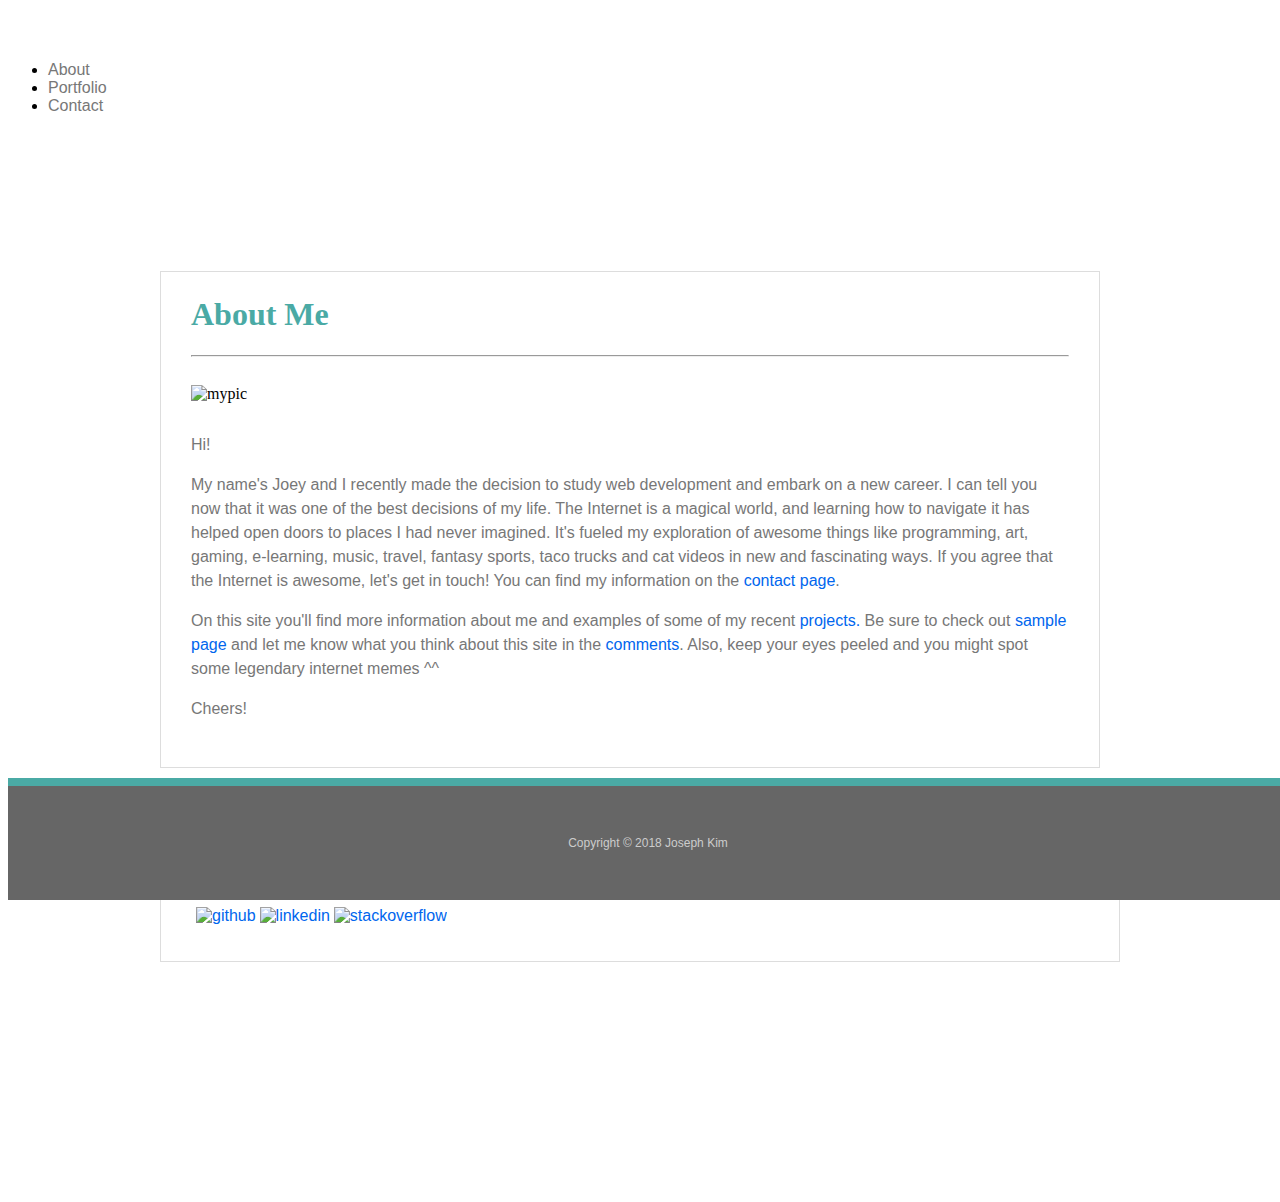
==== index.html @ 70d4659b "static header under 640px" ====
<!-- Positioning Activity Solution (HTML) -->

<!-- Note: In this activity, students will be creating these files from scratch. This file is provided for you to guide your class after they finish the assignment. Review this so you know exactly what you'll be showing your students -->

<!doctype html>
<html lang="en-us">

<head>
	<meta charset="UTF-8">
	<meta name="viewport" content="width=device-width, initial-scale=1.0">
	<title>About Me</title>
	<link rel="stylesheet" type="text/css" href="assets/css/style.css">
	<link rel="stylesheet" type="text/css" href="assets/css/reset.css">
</head>

<body>
  <div class="wrapper">
	<header id="headerbar">
		<div class="innercontainer">
				<a href="index.html" id="myname">Joey Kim</a>
				<nav>
					<ul>
						<li><a href="index.html">About</a></li>
						<li><a href="portfolio.html">Portfolio</a></li>
						<li><a href="contact.html">Contact</a></li>
					</ul>
				</nav>			
		</div>
	</header>
	<div class="container">
		<section class="mainsection">
			<h1>About Me</h1>
			<hr>
			<img width="300" alt="mypic" src="assets/images/profile.jpg"/>
			
			<p>Hi!</p>
		
			<p>My name's Joey and I recently made the decision to study web development and embark on a new career. I can tell you now that it was one of the best decisions of my life. The Internet is a magical world, and learning how to navigate it has helped open doors to places I had never imagined. It's fueled my exploration of awesome things like programming, art, gaming, e-learning, music, travel, fantasy sports, taco trucks and cat videos in new and fascinating ways. If you agree that the Internet is awesome, let's get in touch! You can find my information on the <a href="/contact">contact page</a>.</p>
	
			<p>On this site you'll find more information about me and examples of some of my recent <a href="/projects">projects.</a> Be sure to check out <a href="/samplepage">sample page</a> and let me know what you think about this site in the <a href="/comments">comments</a>. Also, keep your eyes peeled and you might spot some legendary internet memes ^^</p>
		
			<p>Cheers!</p>
		</section>
		<aside class="sidebar">
			<h2>Connect with Me</h2>
			<hr>
			<ul>
				<li><a href="https://github.com/sharebot-joe"><img width="60" alt="github" src="assets/images/githubicon.jpg"/></a></li>
				<li><a href="http://www.linkedin.com/in/joeykim/"><img width="60" alt="linkedin" src="assets/images/linkedinicon.png"/></a></li>
				<li><a href="https://stackoverflow.com/users/9222679/sharebot-joe"><img width="60" alt="stackoverflow"  src="assets/images/stackicon.png"/></a></li>
			</ul>
		</aside>
	</div>	
  </div>
  <footer><p>Copyright &#169; 2018 Joseph Kim</p></footer>
</body>

</html>
---- assets/css/style.css ----
* {
     box-sizing: border-box;
}
html, body {
     height: 100%;
}
body {
     background: url(../../assets/images/graybgtexture.jpeg) center center/cover;
     background-attachment: fixed;
}
a, p {
     color: #777777;
     font-family:'Arial', 'Helvetica Neue', Helvetica, sans-serif;
     text-decoration: none;
}
.wrapper {
     height: auto !important;
     height: 100%;
     min-height: 100%;
     margin: 0 auto;
}
.navbar {
     border-bottom: 2px solid #ccc;
}
#myname {
     width: 250px;
     padding: 0 30px;
     text-decoration: none;
     color: #fff;
     text-align: center;
     font-size: 2em;
     font-weight: bold;
     font-family: 'Georgia', Times, Times New Roman, serif;
}
.navbar-brand {
     height: 80px;
     padding: 0;
     line-height: 80px;
     background-color: #4aaaa5;
}
.navbar-default .navbar-brand:hover {
     background-color: #4aaaa5;
}
.container-fluid {
     width: 100%;
     max-width: 960px;
     margin: 0 auto;
     padding-left: 0;
     padding-right: 0;
}
 
.navbar-nav>li>a {
     line-height: 50px;
}
.container {
     position: relative;
     width: 100%;
     overflow: hidden;
     max-width: 960px;
     padding: 120px 0 240px;
     margin: 0 auto;
}
.panel-heading {
     padding-left: 0;
     padding-right: 0;
}
.panel-default>.panel-heading {
     background-color: #fff;
     border-color: #a9a9a9;
}
.panel-body {
     padding: 0;
     padding-top: 24px;
}
.mainsection {
     /*width: 100%;*/
     background: #fff;
     padding: 10px 30px 30px;
     margin: 20px 20px 20px 0;
     border: 1px solid #dddddd;
}
.mainsection h1 {
     margin: 0;
     font-size: 2em;
     font-weight: bold;
     font-family: 'Georgia', Times, Times New Roman, serif;
     color: #4aaaa5;
     line-height: 65px;
}
.mainsection img {
     margin: 20px 0;
}
.mainsection p {
     line-height: 1.5;
     color: #777777;
     font-family:'Arial', 'Helvetica Neue', Helvetica, sans-serif;
     text-decoration: none;
     margin-top: 10px;
}
.sidebar {
     background: #fff;
     margin-top: 20px;
     padding: 10px 25px;
     border: 1px solid #dddddd;
}
.sidebar ul {
     padding: 10px;
}
.sidebar li {
     display: inline-block;
}
.sidebar h2 {
     font-size: 24px;
     font-weight: bold;
     font-family: 'Georgia', Times, Times New Roman, serif;
     color: #4aaaa5;
     line-height: 40px;
}
.footercontainer {
     width: 100%;
     margin: 0 auto;
}
footer {
     position: fixed;
     bottom: 0;
     width: 100%;
     background: #666666;
     text-align: center;
     border-top: 8px solid #4aaaa5 !important;
}
footer p {
     font-size: 12px;
     color: #ccc;
     line-height: 90px;
     font-family:'Arial', 'Helvetica Neue', Helvetica, sans-serif;
}
.sociallinks {
     text-align: center;
}
/*****Forms CSS*****/
form {
     padding-top: 20px;
     color: #777777;
     font-family:'Arial', 'Helvetica Neue', Helvetica, sans-serif;
}
form input[type=text] {
     width: 100%;
     border: 1px solid rgb(144, 144, 144);
     border: 1px solid rgba(144, 144, 144, .3);
     padding: 10px;
     margin: 0;
     color: #a9a9a9;
}
form input[type=email] {
     margin: 0;
     border: 1px solid rgba(144, 144, 144, .3);
}
form input[type=submit] {
     padding:10px 30px;
     margin-top: 10px;
     background:#4aaaa5;
     border:0 none;
     cursor:pointer;
     color: #fff;
     font-size: 16px;
}
form #message {
     height: 300px;
     padding-bottom: 270px;
}
line-height: 300px;
}
.form-control {
     height: 44px;
     border-radius: 0;
     color: #a9a9a9;
}
.form-horizontal .form-group {
     margin-left:0;
     margin-right:0;
}
label {
     margin-bottom: 10px;
     font-weight: normal;
}


/*****Portfolio Image Grid CSS*****/
.img-responsive {
     position: relative;
}

.block {
     text-align: center;
}
.block p {
     float: left;
     position: absolute;
     bottom: 10px;
     /*width: 259px;*/
     width: 100%;
     margin: 0 auto;
     background: #4aaaa5;
     color: #fff;
     line-height: 65px;
     font-size: 1.3em;
     font-family: 'Georgia', Times, Times New Roman, serif;
}
.block a {
     display:inline-block;
     position: relative;
     width: 100%;
     margin: 0 auto;
     border:5px solid transparent;
}
.block a:hover {
     border-color: blue;
     text-decoration: none;
}
.block img {
     width: 100%;
     margin: 0 auto;
}
.col-md-6.block {
     margin-bottom: 30px;
}

/*****Link Text CSS*****/
a:link {
     color: #06e;
}
a:visited {
     color: #551a8b;
}
a:hover {
     text-decoration: underline;
}
nav a:link {
     color: #777777;
}

/*****Navbar CSS*****/

/*****@Media Queries*****/
@media screen and (min-width: 992px) {
     .container-fluid>.navbar-header {
          margin-left: 15px;
     }
}
@media screen and (min-width: 768px) and (max-width : 992px) {
     .col-md-8 .panel,
     .col-md-4 .panel {
          margin-left: 20px;
          margin-right: 20px;
     }
     .col-md-6.block {
          width: 49%;
          display: inline-block;
     }   
     .mainsection, .sidebar {
          width: auto;
     }     
}
@media screen and (max-width : 768px) {
     .col-md-8 .panel,
     .col-md-4 .panel {
          margin-left: 20px;
          margin-right: 20px;
     }
     .navlinks {
          width: 100%;
          text-align: center;
     }
     .navlinks li {
          float: left;
          width: 33%;
     }
     .navbar-nav {
          float: right;
          margin: 0;
     }
     .navbar-brand {
          width: 100%;
          text-align: center;
     }
          .mainsection {
          margin-top: 85px;
     }
}
@media (max-width: 640px) {
     #headerbar {
          display: static;
     }
}
@media (min-width: 768px) {
     .navbar-nav {
          float: right;
     }
}
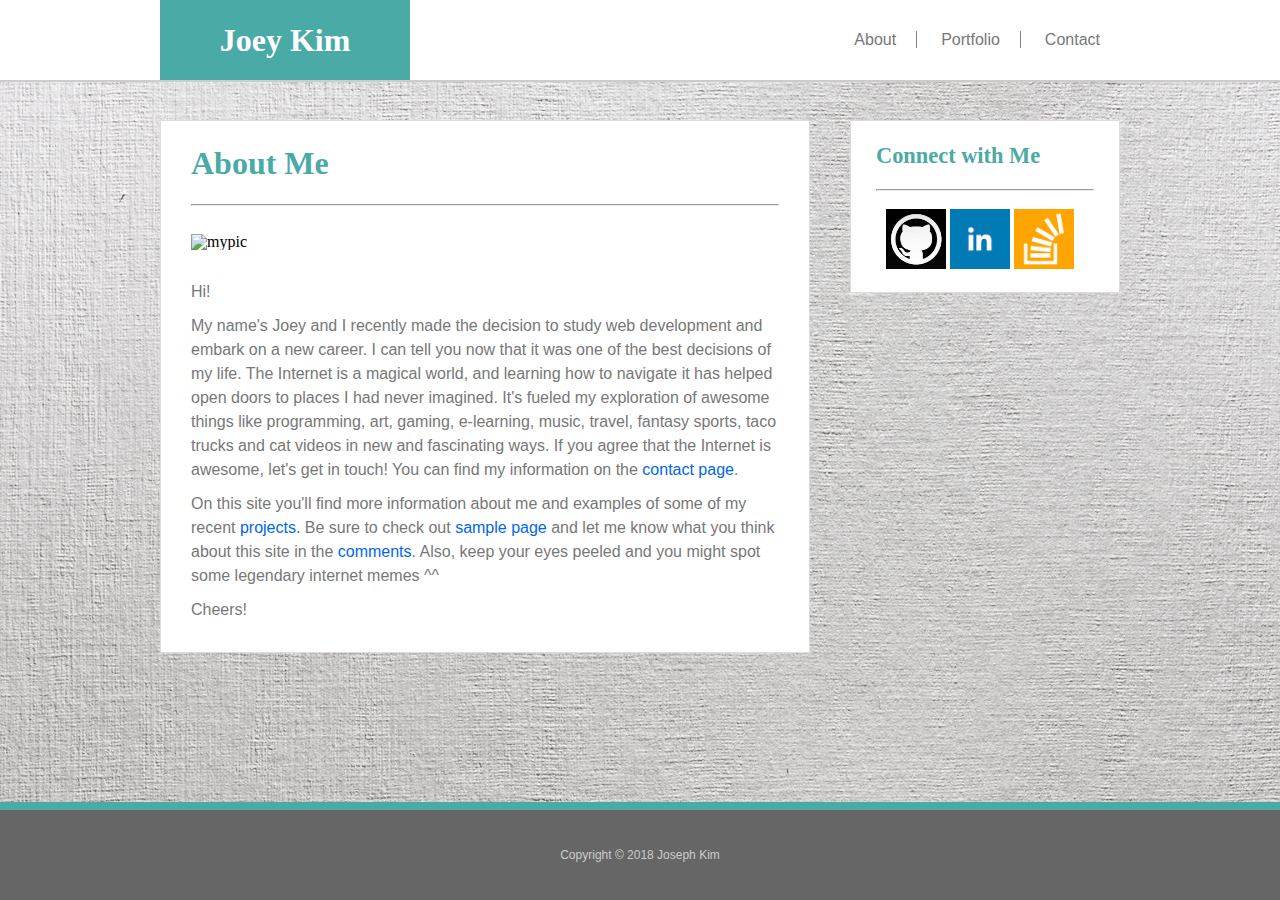
==== commit a605e040: "responsive portfolio" ====
--- a/index.html
+++ b/index.html
@@ -7,7 +7,7 @@
 
 <head>
 	<meta charset="UTF-8">
-	<meta name="viewport" content="width=device-width, initial-scale=1.0">
+	<meta name="viewport" content="width=device-width, initial-scale=1">
 	<title>About Me</title>
 	<link rel="stylesheet" type="text/css" href="assets/css/style.css">
 	<link rel="stylesheet" type="text/css" href="assets/css/reset.css">
@@ -16,15 +16,19 @@
 <body>
   <div class="wrapper">
 	<header id="headerbar">
-		<div class="innercontainer">
-				<a href="index.html" id="myname">Joey Kim</a>
-				<nav>
-					<ul>
-						<li><a href="index.html">About</a></li>
-						<li><a href="portfolio.html">Portfolio</a></li>
-						<li><a href="contact.html">Contact</a></li>
-					</ul>
-				</nav>			
+		<div class="container-fluid">
+	
+			<div class="navbarlogo" >
+				<a href= "index.html" id="myname">Joey Kim</a>
+			</div>
+			<nav>
+				<ul class="nav navlinks">
+					<li class="active "><a href="index.html">About</a></li>
+					<li><a href="portfolio.html">Portfolio</a></li>
+					<li><a href="contact.html">Contact</a></li>
+				</ul>
+			</nav>   
+	
 		</div>
 	</header>
 	<div class="container">
--- a/assets/css/style.css
+++ b/assets/css/style.css
@@ -1,30 +1,47 @@
 * {
      box-sizing: border-box;
 }
-html, body {
+ html, body {
      height: 100%;
 }
-body {
+ body {
      background: url(../../assets/images/graybgtexture.jpeg) center center/cover;
      background-attachment: fixed;
 }
-a, p {
+ a, p {
      color: #777777;
      font-family:'Arial', 'Helvetica Neue', Helvetica, sans-serif;
      text-decoration: none;
 }
-.wrapper {
+ .wrapper {
      height: auto !important;
      height: 100%;
      min-height: 100%;
      margin: 0 auto;
 }
-.navbar {
+ #headerbar {
+     position: fixed;
+     z-index: 99;
+     width: 100%;
+     margin: 0 0 30px;
+     overflow: auto;
+     color: #fff;
+     background: #fff;
      border-bottom: 2px solid #ccc;
 }
-#myname {
+.container-fluid {
+     width: 100%;
+     max-width: 960px;
+     margin: 0 auto;
+     padding-left: 0;
+     padding-right: 0;
+}
+ #myname {
+     float: left;
      width: 250px;
-     padding: 0 30px;
+     height: 80px;
+     background-color: #4aaaa5;
+     line-height: 80px;
      text-decoration: none;
      color: #fff;
      text-align: center;
@@ -32,27 +49,12 @@
      font-weight: bold;
      font-family: 'Georgia', Times, Times New Roman, serif;
 }
-.navbar-brand {
-     height: 80px;
-     padding: 0;
-     line-height: 80px;
-     background-color: #4aaaa5;
-}
-.navbar-default .navbar-brand:hover {
-     background-color: #4aaaa5;
-}
-.container-fluid {
+ .innercontainer {
      width: 100%;
      max-width: 960px;
      margin: 0 auto;
-     padding-left: 0;
-     padding-right: 0;
-}
- 
-.navbar-nav>li>a {
-     line-height: 50px;
-}
-.container {
+}
+ .container {
      position: relative;
      width: 100%;
      overflow: hidden;
@@ -60,67 +62,51 @@
      padding: 120px 0 240px;
      margin: 0 auto;
 }
-.panel-heading {
-     padding-left: 0;
-     padding-right: 0;
-}
-.panel-default>.panel-heading {
-     background-color: #fff;
-     border-color: #a9a9a9;
-}
-.panel-body {
-     padding: 0;
-     padding-top: 24px;
-}
-.mainsection {
-     /*width: 100%;*/
+ .mainsection {
+     float: left;
+     width: 650px;
      background: #fff;
      padding: 10px 30px 30px;
-     margin: 20px 20px 20px 0;
      border: 1px solid #dddddd;
 }
-.mainsection h1 {
-     margin: 0;
+ .mainsection h1 {
      font-size: 2em;
      font-weight: bold;
      font-family: 'Georgia', Times, Times New Roman, serif;
      color: #4aaaa5;
      line-height: 65px;
 }
-.mainsection img {
+ .mainsection img {
      margin: 20px 0;
 }
-.mainsection p {
+ .mainsection p {
      line-height: 1.5;
      color: #777777;
      font-family:'Arial', 'Helvetica Neue', Helvetica, sans-serif;
      text-decoration: none;
      margin-top: 10px;
 }
-.sidebar {
+ .sidebar {
+     float: right;
+     width: 270px;
      background: #fff;
-     margin-top: 20px;
      padding: 10px 25px;
      border: 1px solid #dddddd;
 }
-.sidebar ul {
+ .sidebar ul {
      padding: 10px;
 }
-.sidebar li {
+ .sidebar li {
      display: inline-block;
 }
-.sidebar h2 {
-     font-size: 24px;
+ .sidebar h2 {
+     font-size: 1.4em;
      font-weight: bold;
      font-family: 'Georgia', Times, Times New Roman, serif;
      color: #4aaaa5;
-     line-height: 40px;
-}
-.footercontainer {
-     width: 100%;
-     margin: 0 auto;
-}
-footer {
+     line-height: 50px;
+}
+ footer {
      position: fixed;
      bottom: 0;
      width: 100%;
@@ -128,34 +114,47 @@
      text-align: center;
      border-top: 8px solid #4aaaa5 !important;
 }
-footer p {
+ footer p {
      font-size: 12px;
      color: #ccc;
      line-height: 90px;
      font-family:'Arial', 'Helvetica Neue', Helvetica, sans-serif;
 }
-.sociallinks {
-     text-align: center;
-}
-/*****Forms CSS*****/
-form {
+ nav {
+     float: right;
+     display: inline;
+     bottom: 80px;
+     background: #fff;
+}
+ nav li{
+     padding: 0 20px;
+     border-right: 1px solid gray;
+     line-height: 80px;
+     display: inline;
+}
+ nav li:last-child {
+     border-right: none;
+}
+ form {
      padding-top: 20px;
      color: #777777;
      font-family:'Arial', 'Helvetica Neue', Helvetica, sans-serif;
 }
-form input[type=text] {
+ form input[type=text] {
      width: 100%;
      border: 1px solid rgb(144, 144, 144);
      border: 1px solid rgba(144, 144, 144, .3);
      padding: 10px;
-     margin: 0;
+     margin: 10px 0;
      color: #a9a9a9;
 }
-form input[type=email] {
-     margin: 0;
-     border: 1px solid rgba(144, 144, 144, .3);
-}
-form input[type=submit] {
+ textarea {
+     width: 100%;
+     padding: 10px;
+     height: 250px;
+     margin: 10px 0;
+}
+ input[type=submit] {
      padding:10px 30px;
      margin-top: 10px;
      background:#4aaaa5;
@@ -164,137 +163,146 @@
      color: #fff;
      font-size: 16px;
 }
-form #message {
-     height: 300px;
-     padding-bottom: 270px;
-}
-line-height: 300px;
-}
-.form-control {
-     height: 44px;
-     border-radius: 0;
-     color: #a9a9a9;
-}
-.form-horizontal .form-group {
-     margin-left:0;
-     margin-right:0;
-}
-label {
-     margin-bottom: 10px;
-     font-weight: normal;
+ table {
+     margin: 0 auto;
+}
+ .block {
+     position: relative;
+     margin: 0 15px;
+     padding-bottom: 10px;
+     box-sizing: content-box;
 }
 
-
-/*****Portfolio Image Grid CSS*****/
-.img-responsive {
-     position: relative;
-}
-
-.block {
-     text-align: center;
-}
-.block p {
-     float: left;
+ .block p {
      position: absolute;
-     bottom: 10px;
-     /*width: 259px;*/
-     width: 100%;
-     margin: 0 auto;
+     width: 270px;
+     margin: 0;
+     bottom: 45px;
      background: #4aaaa5;
      color: #fff;
      line-height: 65px;
      font-size: 1.3em;
+     text-align: center;
      font-family: 'Georgia', Times, Times New Roman, serif;
 }
-.block a {
-     display:inline-block;
-     position: relative;
-     width: 100%;
-     margin: 0 auto;
+ .block img {
      border:5px solid transparent;
 }
-.block a:hover {
+ .block img:hover {
      border-color: blue;
-     text-decoration: none;
-}
-.block img {
-     width: 100%;
-     margin: 0 auto;
-}
-.col-md-6.block {
-     margin-bottom: 30px;
-}
+}
+ td:first-child .block {
+     margin-left: 0px;
+}
+ td:nth-child(2) .block {
+     margin-right: 0px;
+}
+ a:link {
+     color: #06e;
+}
+ a:visited {
+     color: #551a8b;
+}
+ a:hover {
+     text-decoration: underline;
+}
+ nav a:link {
+     color: #777777;
+}
+/*****@Media Queries*****/
+@media screen and (min-width: 980px) {
+ 	.block p {
+     	width: 260px;
+     	left: 5px;
+     	margin: 0 auto;
+     }
+}
+@media screen and (min-width: 768px) and (max-width : 980px) {   
+     .mainsection {
+     	float: none;
+     	display: block;
+     	margin: 0 auto;
+     } 
+     .sidebar {
+     	float: none;
+     	margin: 0 auto;
+     	margin-top: 30px;
+     	width: 650px;
+     }
+     .block p {
+     	width: 260px;
+     	left: 5px;
+     	margin: 0 auto;
+     }
+}
+@media screen and (max-width : 768px) {
+     #headerbar {
+     	position: static;
+     }
+     #myname {
+     	width: 100%;
+     }
 
-/*****Link Text CSS*****/
-a:link {
-     color: #06e;
-}
-a:visited {
-     color: #551a8b;
-}
-a:hover {
-     text-decoration: underline;
-}
-nav a:link {
-     color: #777777;
-}
-
-/*****Navbar CSS*****/
-
-/*****@Media Queries*****/
-@media screen and (min-width: 992px) {
-     .container-fluid>.navbar-header {
-          margin-left: 15px;
-     }
-}
-@media screen and (min-width: 768px) and (max-width : 992px) {
-     .col-md-8 .panel,
-     .col-md-4 .panel {
-          margin-left: 20px;
-          margin-right: 20px;
-     }
-     .col-md-6.block {
-          width: 49%;
-          display: inline-block;
-     }   
-     .mainsection, .sidebar {
+     nav {
+     	width: 100%;
+     }
+     nav li {
+     	line-height: 18px;
+     }
+     .container {
+     	padding-top: 0;
+     }
+     .mainsection {
+          float: none;
           width: auto;
-     }     
-}
-@media screen and (max-width : 768px) {
-     .col-md-8 .panel,
-     .col-md-4 .panel {
-          margin-left: 20px;
-          margin-right: 20px;
+          margin-top: 85px;
+          margin: 30px 30px 20px;
+     }
+     .sidebar {
+     	  float: none;
+          width: auto;
+          margin: 30px 30px 20px;
      }
      .navlinks {
+     	float: right;
+          margin: 0;
+          width: 100%;
+          height: 80px;
+          text-align: center;
+     }
+     .navlinks li {
+     	position: relative;
+          float: left;
+          top: 25px;
+          width: 33%;
+     }
+     .navlinks a {
+          vertical-align: middle;
+     }
+     .navbarlogo {
           width: 100%;
           text-align: center;
      }
-     .navlinks li {
-          float: left;
-          width: 33%;
-     }
-     .navbar-nav {
-          float: right;
-          margin: 0;
-     }
-     .navbar-brand {
-          width: 100%;
-          text-align: center;
-     }
-          .mainsection {
-          margin-top: 85px;
-     }
-}
-@media (max-width: 640px) {
-     #headerbar {
-          display: static;
-     }
-}
-@media (min-width: 768px) {
-     .navbar-nav {
-          float: right;
-     }
-}
-
+     .block p {
+     	width: 260px;
+     	left: 5px;
+     	margin: 0 auto;
+     }
+}
+@media screen and (max-width : 710px) {
+	td {
+     	float: left;
+     	width: 100%;
+     }
+     .block {
+     	margin: 0;
+     }
+     .block img {
+     	width: 100%;
+     }
+     .block p {
+     	width: 98%;
+     	left: 5px;
+     	margin: 0 auto;
+     }
+}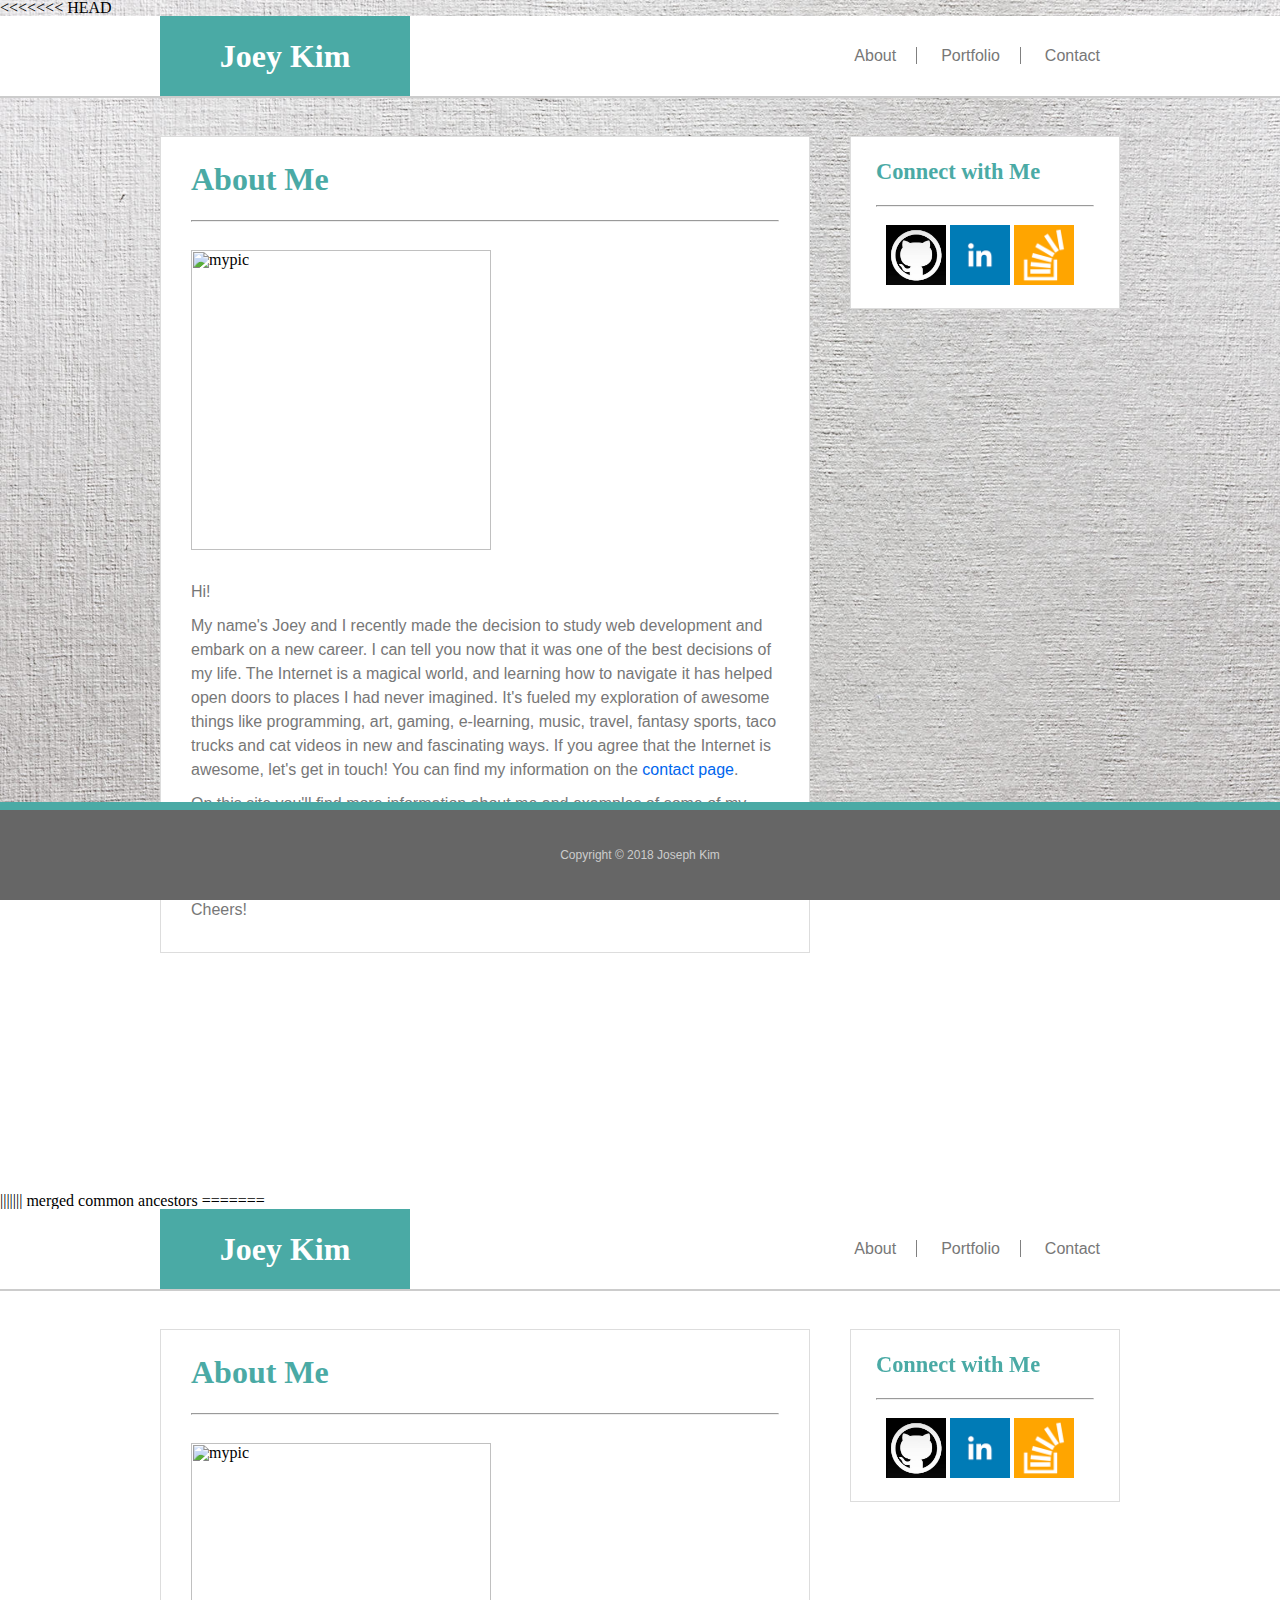
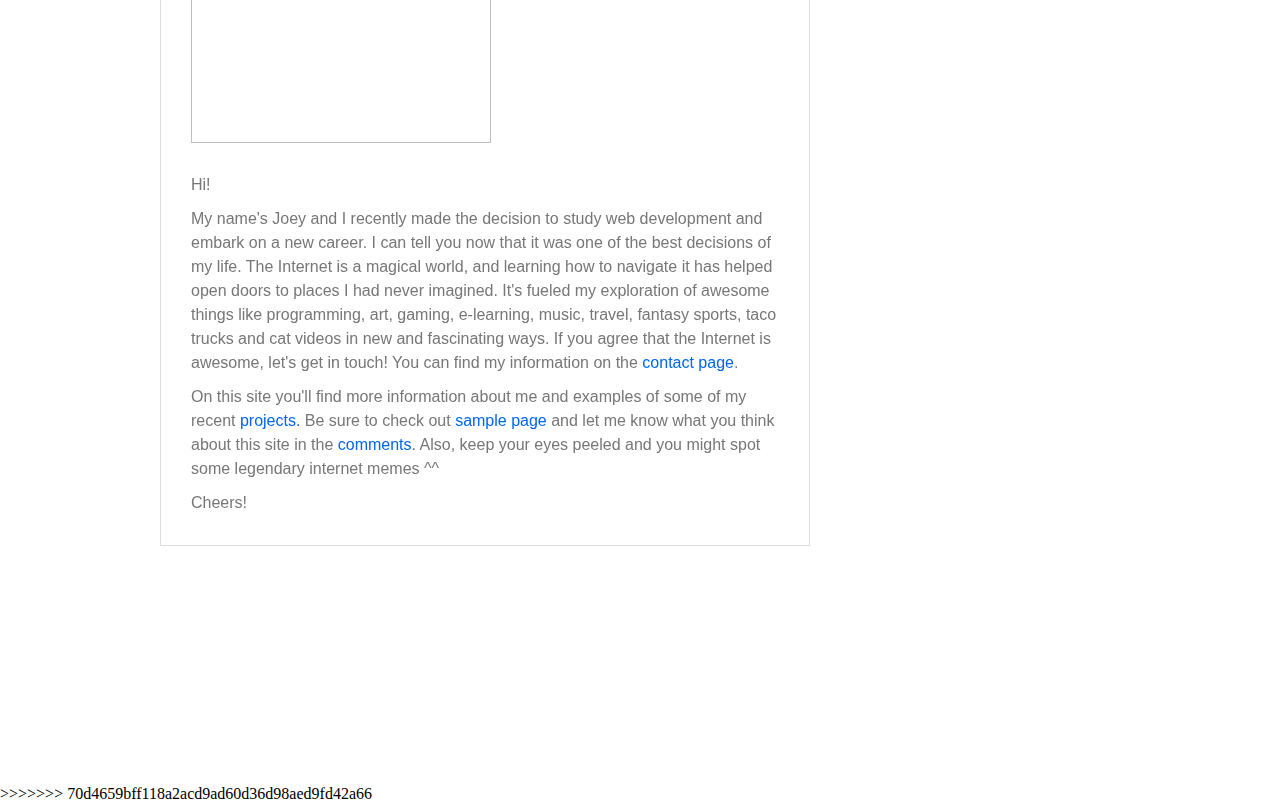
==== commit 3125f873: "responsive portfolio - merged" ====
--- a/index.html
+++ b/index.html
@@ -1,3 +1,4 @@
+<<<<<<< HEAD
 <!-- Positioning Activity Solution (HTML) -->
 
 <!-- Note: In this activity, students will be creating these files from scratch. This file is provided for you to guide your class after they finish the assignment. Review this so you know exactly what you'll be showing your students -->
@@ -59,4 +60,65 @@
   <footer><p>Copyright &#169; 2018 Joseph Kim</p></footer>
 </body>
 
-</html>+</html>
+||||||| merged common ancestors
+=======
+<!-- Positioning Activity Solution (HTML) -->
+
+<!-- Note: In this activity, students will be creating these files from scratch. This file is provided for you to guide your class after they finish the assignment. Review this so you know exactly what you'll be showing your students -->
+
+<!doctype html>
+<html lang="en-us">
+
+<head>
+	<meta charset="UTF-8">
+	<meta name="viewport" content="width=device-width, initial-scale=1.0">
+	<title>About Me</title>
+	<link rel="stylesheet" type="text/css" href="assets/css/style.css">
+	<link rel="stylesheet" type="text/css" href="assets/css/reset.css">
+</head>
+
+<body>
+  <div class="wrapper">
+	<header id="headerbar">
+		<div class="innercontainer">
+				<a href="index.html" id="myname">Joey Kim</a>
+				<nav>
+					<ul>
+						<li><a href="index.html">About</a></li>
+						<li><a href="portfolio.html">Portfolio</a></li>
+						<li><a href="contact.html">Contact</a></li>
+					</ul>
+				</nav>			
+		</div>
+	</header>
+	<div class="container">
+		<section class="mainsection">
+			<h1>About Me</h1>
+			<hr>
+			<img width="300" alt="mypic" src="assets/images/profile.jpg"/>
+			
+			<p>Hi!</p>
+		
+			<p>My name's Joey and I recently made the decision to study web development and embark on a new career. I can tell you now that it was one of the best decisions of my life. The Internet is a magical world, and learning how to navigate it has helped open doors to places I had never imagined. It's fueled my exploration of awesome things like programming, art, gaming, e-learning, music, travel, fantasy sports, taco trucks and cat videos in new and fascinating ways. If you agree that the Internet is awesome, let's get in touch! You can find my information on the <a href="/contact">contact page</a>.</p>
+	
+			<p>On this site you'll find more information about me and examples of some of my recent <a href="/projects">projects.</a> Be sure to check out <a href="/samplepage">sample page</a> and let me know what you think about this site in the <a href="/comments">comments</a>. Also, keep your eyes peeled and you might spot some legendary internet memes ^^</p>
+		
+			<p>Cheers!</p>
+		</section>
+		<aside class="sidebar">
+			<h2>Connect with Me</h2>
+			<hr>
+			<ul>
+				<li><a href="https://github.com/sharebot-joe"><img width="60" alt="github" src="assets/images/githubicon.jpg"/></a></li>
+				<li><a href="http://www.linkedin.com/in/joeykim/"><img width="60" alt="linkedin" src="assets/images/linkedinicon.png"/></a></li>
+				<li><a href="https://stackoverflow.com/users/9222679/sharebot-joe"><img width="60" alt="stackoverflow"  src="assets/images/stackicon.png"/></a></li>
+			</ul>
+		</aside>
+	</div>	
+  </div>
+  <footer><p>Copyright &#169; 2018 Joseph Kim</p></footer>
+</body>
+
+</html>
+>>>>>>> 70d4659bff118a2acd9ad60d36d98aed9fd42a66
--- a/assets/css/style.css
+++ b/assets/css/style.css
@@ -1,3 +1,4 @@
+
 * {
      box-sizing: border-box;
 }
@@ -305,4 +306,4 @@
      	left: 5px;
      	margin: 0 auto;
      }
-}+}
--- a/assets/css/style.css
+++ b/assets/css/style.css
@@ -1,3 +1,4 @@
+
 * {
      box-sizing: border-box;
 }
@@ -305,4 +306,4 @@
      	left: 5px;
      	margin: 0 auto;
      }
-}+}
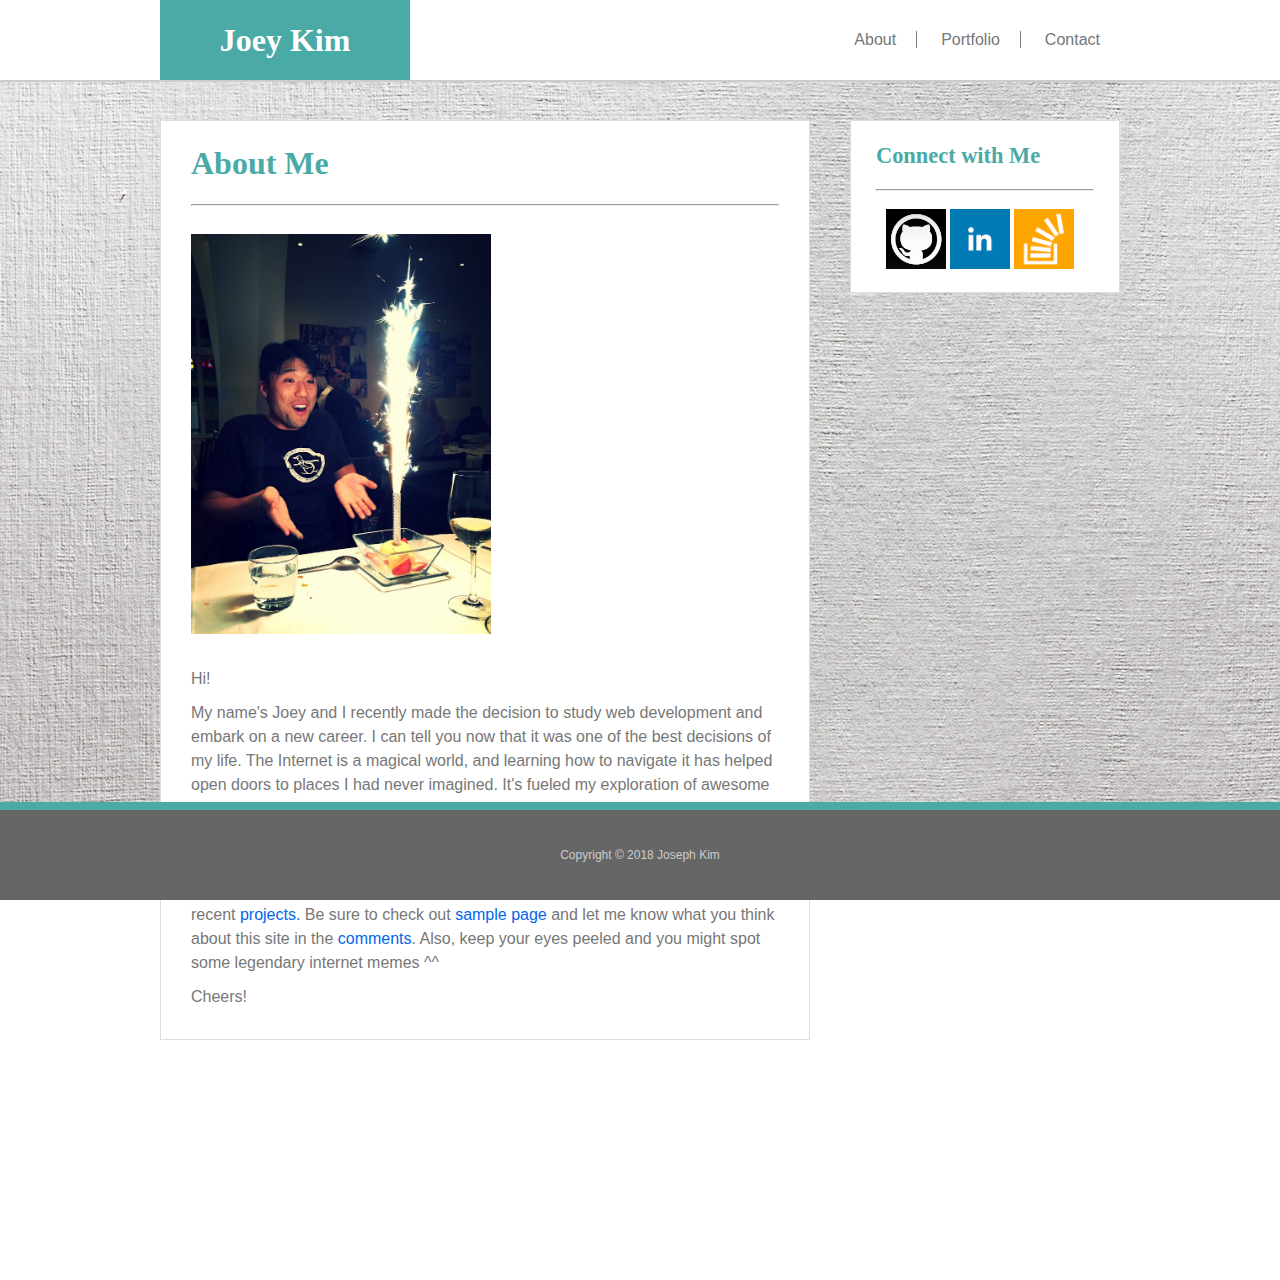
==== commit 55d1c3a8: "fixed image reference" ====
--- a/index.html
+++ b/index.html
@@ -1,4 +1,4 @@
-<<<<<<< HEAD
+
 <!-- Positioning Activity Solution (HTML) -->
 
 <!-- Note: In this activity, students will be creating these files from scratch. This file is provided for you to guide your class after they finish the assignment. Review this so you know exactly what you'll be showing your students -->
@@ -36,7 +36,7 @@
 		<section class="mainsection">
 			<h1>About Me</h1>
 			<hr>
-			<img width="300" alt="mypic" src="assets/images/profile.jpg"/>
+			<img width="300" alt="mypic" src="assets/images/profile.JPG"/>
 			
 			<p>Hi!</p>
 		
@@ -60,65 +60,4 @@
   <footer><p>Copyright &#169; 2018 Joseph Kim</p></footer>
 </body>
 
-</html>
-||||||| merged common ancestors
-=======
-<!-- Positioning Activity Solution (HTML) -->
-
-<!-- Note: In this activity, students will be creating these files from scratch. This file is provided for you to guide your class after they finish the assignment. Review this so you know exactly what you'll be showing your students -->
-
-<!doctype html>
-<html lang="en-us">
-
-<head>
-	<meta charset="UTF-8">
-	<meta name="viewport" content="width=device-width, initial-scale=1.0">
-	<title>About Me</title>
-	<link rel="stylesheet" type="text/css" href="assets/css/style.css">
-	<link rel="stylesheet" type="text/css" href="assets/css/reset.css">
-</head>
-
-<body>
-  <div class="wrapper">
-	<header id="headerbar">
-		<div class="innercontainer">
-				<a href="index.html" id="myname">Joey Kim</a>
-				<nav>
-					<ul>
-						<li><a href="index.html">About</a></li>
-						<li><a href="portfolio.html">Portfolio</a></li>
-						<li><a href="contact.html">Contact</a></li>
-					</ul>
-				</nav>			
-		</div>
-	</header>
-	<div class="container">
-		<section class="mainsection">
-			<h1>About Me</h1>
-			<hr>
-			<img width="300" alt="mypic" src="assets/images/profile.jpg"/>
-			
-			<p>Hi!</p>
-		
-			<p>My name's Joey and I recently made the decision to study web development and embark on a new career. I can tell you now that it was one of the best decisions of my life. The Internet is a magical world, and learning how to navigate it has helped open doors to places I had never imagined. It's fueled my exploration of awesome things like programming, art, gaming, e-learning, music, travel, fantasy sports, taco trucks and cat videos in new and fascinating ways. If you agree that the Internet is awesome, let's get in touch! You can find my information on the <a href="/contact">contact page</a>.</p>
-	
-			<p>On this site you'll find more information about me and examples of some of my recent <a href="/projects">projects.</a> Be sure to check out <a href="/samplepage">sample page</a> and let me know what you think about this site in the <a href="/comments">comments</a>. Also, keep your eyes peeled and you might spot some legendary internet memes ^^</p>
-		
-			<p>Cheers!</p>
-		</section>
-		<aside class="sidebar">
-			<h2>Connect with Me</h2>
-			<hr>
-			<ul>
-				<li><a href="https://github.com/sharebot-joe"><img width="60" alt="github" src="assets/images/githubicon.jpg"/></a></li>
-				<li><a href="http://www.linkedin.com/in/joeykim/"><img width="60" alt="linkedin" src="assets/images/linkedinicon.png"/></a></li>
-				<li><a href="https://stackoverflow.com/users/9222679/sharebot-joe"><img width="60" alt="stackoverflow"  src="assets/images/stackicon.png"/></a></li>
-			</ul>
-		</aside>
-	</div>	
-  </div>
-  <footer><p>Copyright &#169; 2018 Joseph Kim</p></footer>
-</body>
-
-</html>
->>>>>>> 70d4659bff118a2acd9ad60d36d98aed9fd42a66
+</html>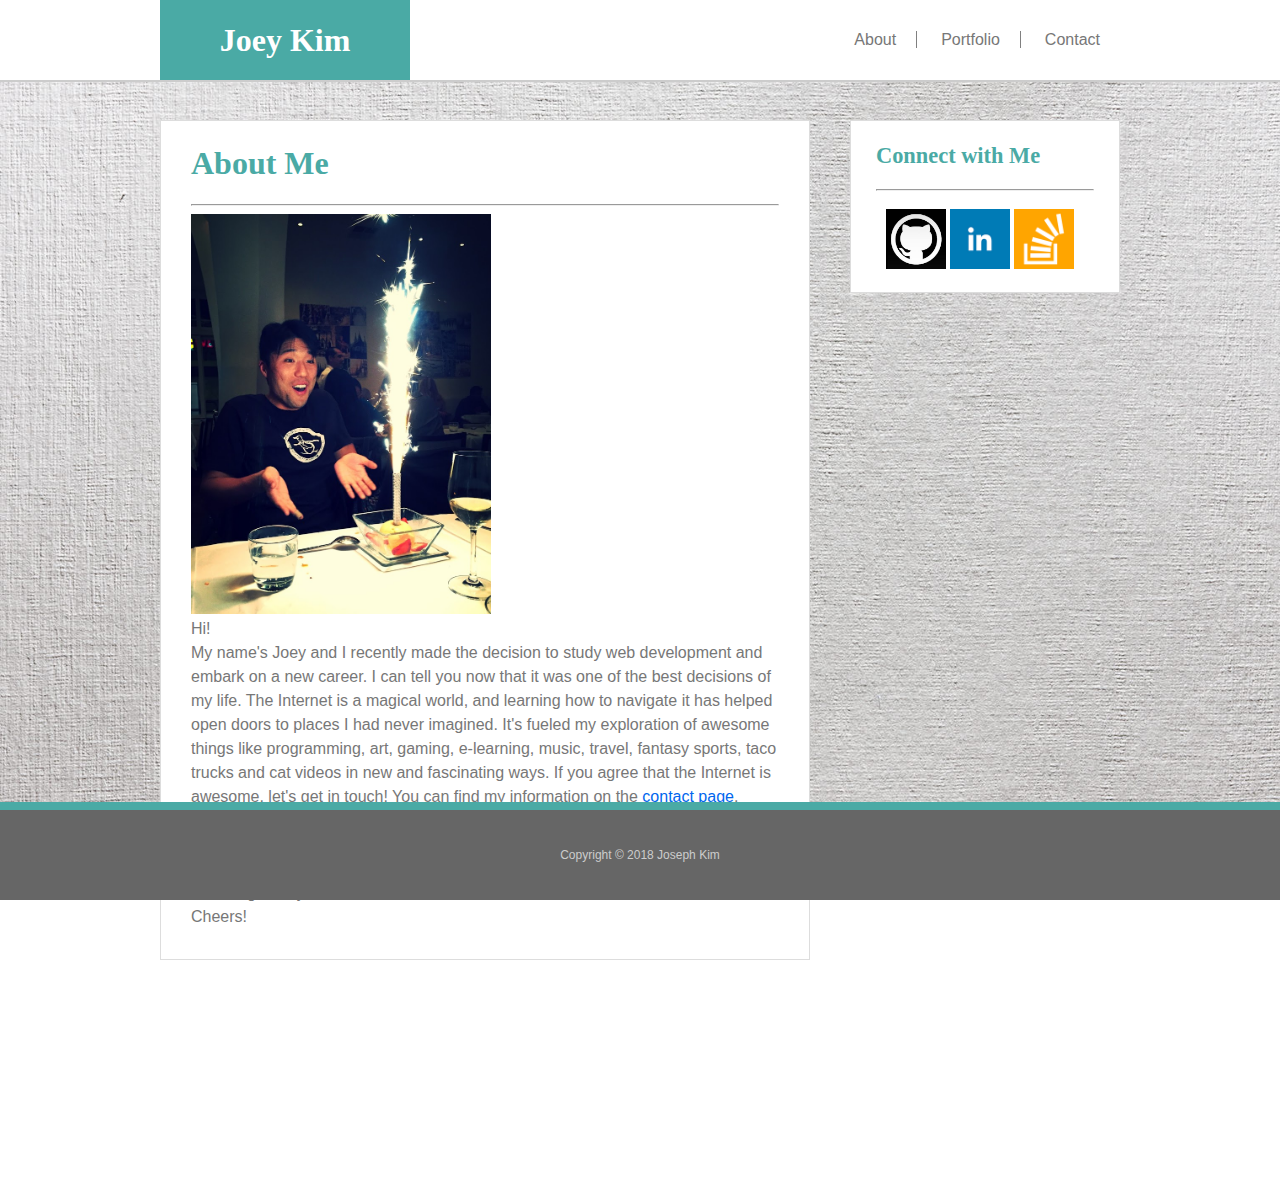
==== commit d4403e13: "static header for small screen size" ====
--- a/index.html
+++ b/index.html
@@ -10,8 +10,8 @@
 	<meta charset="UTF-8">
 	<meta name="viewport" content="width=device-width, initial-scale=1">
 	<title>About Me</title>
+	<link rel="stylesheet" type="text/css" href="assets/css/reset.css">
 	<link rel="stylesheet" type="text/css" href="assets/css/style.css">
-	<link rel="stylesheet" type="text/css" href="assets/css/reset.css">
 </head>
 
 <body>
--- a/assets/css/style.css
+++ b/assets/css/style.css
@@ -13,6 +13,11 @@
      color: #777777;
      font-family:'Arial', 'Helvetica Neue', Helvetica, sans-serif;
      text-decoration: none;
+}
+p {
+     display: block;
+     -webkit-margin-before: 0px;
+    -webkit-margin-after: 0px;
 }
  .wrapper {
      height: auto !important;
@@ -77,15 +82,11 @@
      color: #4aaaa5;
      line-height: 65px;
 }
- .mainsection img {
-     margin: 20px 0;
-}
  .mainsection p {
      line-height: 1.5;
      color: #777777;
      font-family:'Arial', 'Helvetica Neue', Helvetica, sans-serif;
      text-decoration: none;
-     margin-top: 10px;
 }
  .sidebar {
      float: right;
@@ -167,18 +168,20 @@
  table {
      margin: 0 auto;
 }
- .block {
+.block {
+     width: 100%;
      position: relative;
      margin: 0 15px;
-     padding-bottom: 10px;
-     box-sizing: content-box;
+     border:2px solid transparent;
+}
+.block:hover {
+     border-color: blue;
 }
 
  .block p {
      position: absolute;
-     width: 270px;
-     margin: 0;
-     bottom: 45px;
+     width:100%;
+     bottom: 10px;
      background: #4aaaa5;
      color: #fff;
      line-height: 65px;
@@ -186,12 +189,10 @@
      text-align: center;
      font-family: 'Georgia', Times, Times New Roman, serif;
 }
- .block img {
-     border:5px solid transparent;
-}
- .block img:hover {
-     border-color: blue;
-}
+.block img {
+     max-width: 100%;
+}
+
  td:first-child .block {
      margin-left: 0px;
 }
@@ -211,13 +212,7 @@
      color: #777777;
 }
 /*****@Media Queries*****/
-@media screen and (min-width: 980px) {
- 	.block p {
-     	width: 260px;
-     	left: 5px;
-     	margin: 0 auto;
-     }
-}
+
 @media screen and (min-width: 768px) and (max-width : 980px) {   
      .mainsection {
      	float: none;
@@ -230,10 +225,17 @@
      	margin-top: 30px;
      	width: 650px;
      }
-     .block p {
-     	width: 260px;
-     	left: 5px;
-     	margin: 0 auto;
+     .block {
+     	margin: 0 auto;
+     }
+     td {
+          padding: 20px 0;
+     }
+     td:first-child {
+          padding-right: 15px;
+     }
+     td:nth-child(2) {
+          padding-left: 15px;
      }
 }
 @media screen and (max-width : 768px) {
@@ -260,7 +262,7 @@
           margin: 30px 30px 20px;
      }
      .sidebar {
-     	  float: none;
+          float: none;
           width: auto;
           margin: 30px 30px 20px;
      }
@@ -284,26 +286,13 @@
           width: 100%;
           text-align: center;
      }
-     .block p {
-     	width: 260px;
-     	left: 5px;
-     	margin: 0 auto;
-     }
-}
-@media screen and (max-width : 710px) {
-	td {
-     	float: left;
-     	width: 100%;
-     }
      .block {
-     	margin: 0;
-     }
-     .block img {
-     	width: 100%;
-     }
-     .block p {
-     	width: 98%;
-     	left: 5px;
-     	margin: 0 auto;
-     }
-}
+     	margin: 0 auto;
+     }
+     td {
+          width: 100%;
+          display: block;
+          padding: 20px 0;
+     }
+}
+
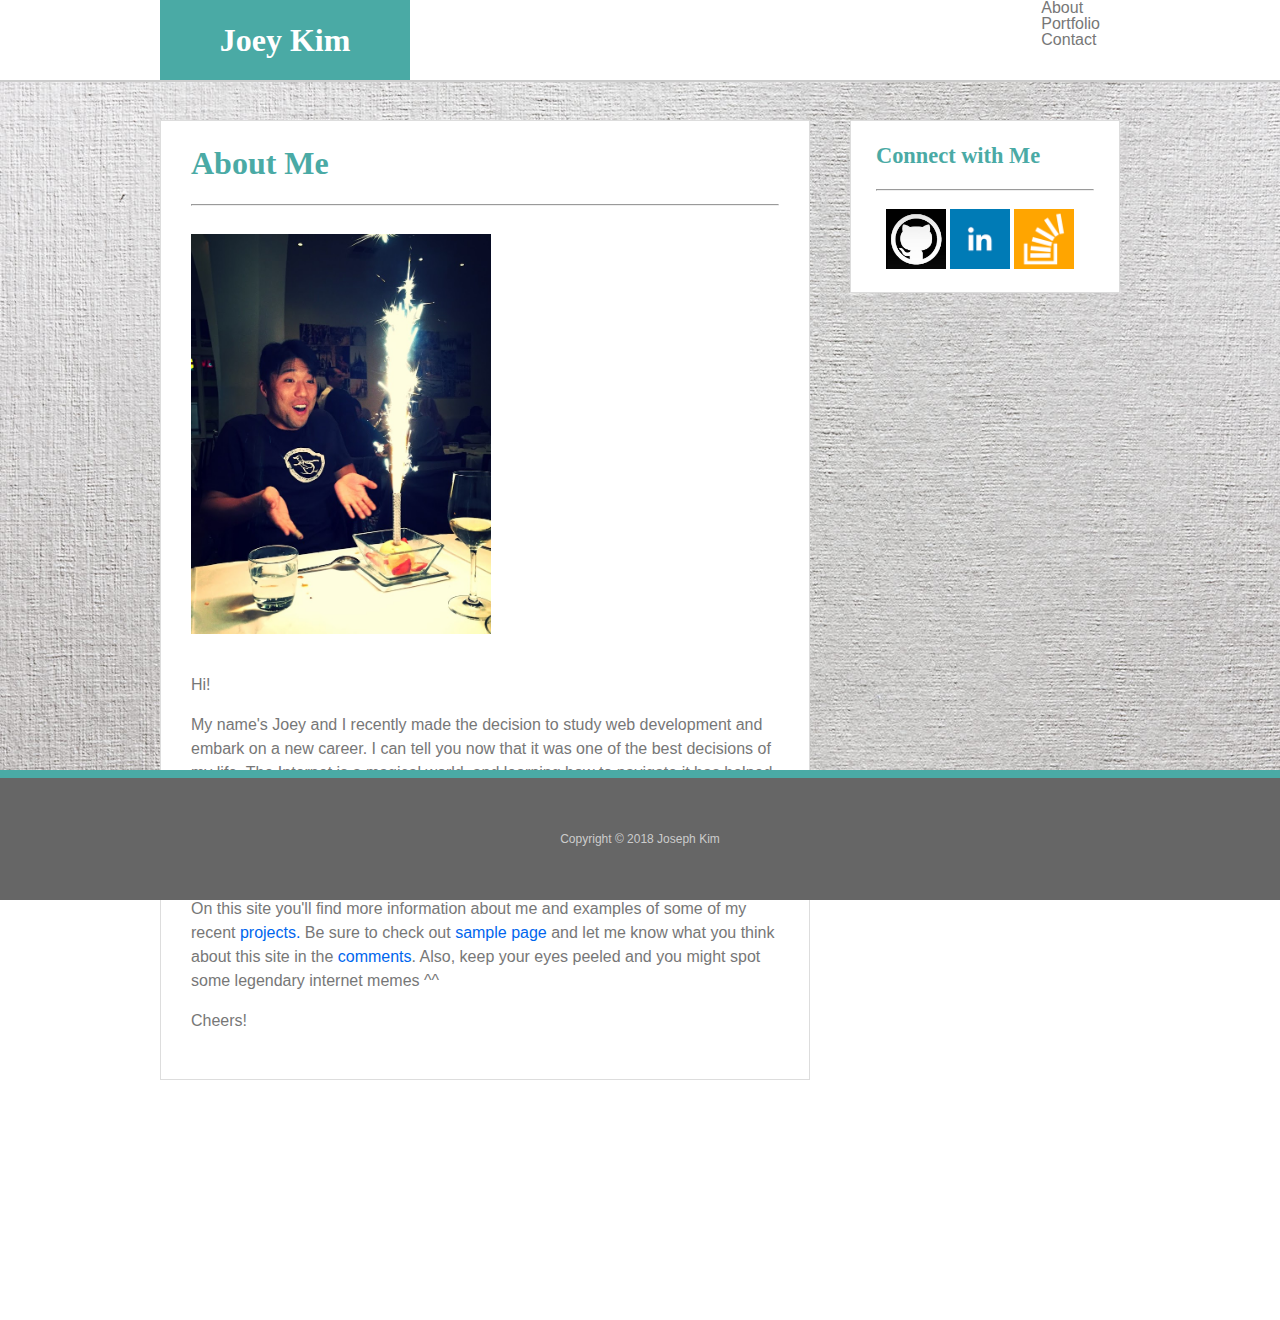
==== commit 44febd59: "added screenshot" ====
--- a/index.html
+++ b/index.html
@@ -24,7 +24,7 @@
 			</div>
 			<nav>
 				<ul class="nav navlinks">
-					<li class="active "><a href="index.html">About</a></li>
+					<li class="active"><a href="index.html">About</a></li>
 					<li><a href="portfolio.html">Portfolio</a></li>
 					<li><a href="contact.html">Contact</a></li>
 				</ul>
@@ -36,7 +36,7 @@
 		<section class="mainsection">
 			<h1>About Me</h1>
 			<hr>
-			<img width="300" alt="mypic" src="assets/images/profile.JPG"/>
+			<img width="300" id="mypic" alt="mypic" src="assets/images/profile.JPG"/>
 			
 			<p>Hi!</p>
 		
--- a/assets/css/style.css
+++ b/assets/css/style.css
@@ -2,30 +2,30 @@
 * {
      box-sizing: border-box;
 }
- html, body {
+html, body {
      height: 100%;
 }
- body {
+body {
      background: url(../../assets/images/graybgtexture.jpeg) center center/cover;
      background-attachment: fixed;
 }
- a, p {
+a, p {
      color: #777777;
      font-family:'Arial', 'Helvetica Neue', Helvetica, sans-serif;
      text-decoration: none;
 }
 p {
-     display: block;
-     -webkit-margin-before: 0px;
-    -webkit-margin-after: 0px;
-}
- .wrapper {
+     margin-top: 16px;
+     margin-bottom: 16px;
+}
+
+.wrapper {
      height: auto !important;
      height: 100%;
      min-height: 100%;
      margin: 0 auto;
 }
- #headerbar {
+#headerbar {
      position: fixed;
      z-index: 99;
      width: 100%;
@@ -42,7 +42,7 @@
      padding-left: 0;
      padding-right: 0;
 }
- #myname {
+#myname {
      float: left;
      width: 250px;
      height: 80px;
@@ -55,12 +55,12 @@
      font-weight: bold;
      font-family: 'Georgia', Times, Times New Roman, serif;
 }
- .innercontainer {
+.innercontainer {
      width: 100%;
      max-width: 960px;
      margin: 0 auto;
 }
- .container {
+.container {
      position: relative;
      width: 100%;
      overflow: hidden;
@@ -68,47 +68,51 @@
      padding: 120px 0 240px;
      margin: 0 auto;
 }
- .mainsection {
+.mainsection {
      float: left;
      width: 650px;
      background: #fff;
      padding: 10px 30px 30px;
      border: 1px solid #dddddd;
 }
- .mainsection h1 {
+.mainsection h1 {
      font-size: 2em;
      font-weight: bold;
      font-family: 'Georgia', Times, Times New Roman, serif;
      color: #4aaaa5;
      line-height: 65px;
 }
- .mainsection p {
+.mainsection p {
      line-height: 1.5;
      color: #777777;
      font-family:'Arial', 'Helvetica Neue', Helvetica, sans-serif;
      text-decoration: none;
 }
- .sidebar {
+.mainsection #mypic {
+     margin-top: 20px;
+     margin-bottom: 20px;
+}
+.sidebar {
      float: right;
      width: 270px;
      background: #fff;
      padding: 10px 25px;
      border: 1px solid #dddddd;
 }
- .sidebar ul {
+.sidebar ul {
      padding: 10px;
 }
- .sidebar li {
+.sidebar li {
      display: inline-block;
 }
- .sidebar h2 {
+.sidebar h2 {
      font-size: 1.4em;
      font-weight: bold;
      font-family: 'Georgia', Times, Times New Roman, serif;
      color: #4aaaa5;
      line-height: 50px;
 }
- footer {
+footer {
      position: fixed;
      bottom: 0;
      width: 100%;
@@ -116,33 +120,33 @@
      text-align: center;
      border-top: 8px solid #4aaaa5 !important;
 }
- footer p {
+footer p {
      font-size: 12px;
      color: #ccc;
      line-height: 90px;
      font-family:'Arial', 'Helvetica Neue', Helvetica, sans-serif;
 }
- nav {
+nav {
      float: right;
-     display: inline;
-     bottom: 80px;
-     background: #fff;
-}
- nav li{
+     /*display: inline;
+     bottom: 80px;*/
+     /*background: #fff;*/
+}
+nav li{
      padding: 0 20px;
-     border-right: 1px solid gray;
-     line-height: 80px;
-     display: inline;
-}
- nav li:last-child {
+     /*border-right: 1px solid gray;*/
+ /*    line-height: 80px;
+     display: inline;*/
+}
+nav li:last-child {
      border-right: none;
 }
- form {
+form {
      padding-top: 20px;
      color: #777777;
      font-family:'Arial', 'Helvetica Neue', Helvetica, sans-serif;
 }
- form input[type=text] {
+form input[type=text] {
      width: 100%;
      border: 1px solid rgb(144, 144, 144);
      border: 1px solid rgba(144, 144, 144, .3);
@@ -150,13 +154,13 @@
      margin: 10px 0;
      color: #a9a9a9;
 }
- textarea {
+textarea {
      width: 100%;
      padding: 10px;
      height: 250px;
      margin: 10px 0;
 }
- input[type=submit] {
+input[type=submit] {
      padding:10px 30px;
      margin-top: 10px;
      background:#4aaaa5;
@@ -165,23 +169,33 @@
      color: #fff;
      font-size: 16px;
 }
- table {
+table {
      margin: 0 auto;
 }
 .block {
      width: 100%;
      position: relative;
-     margin: 0 15px;
+     margin: 0 auto;
      border:2px solid transparent;
+}
+td {
+     padding: 20px 0;
+}
+td:first-child {
+     padding-right: 15px;
+}
+td:nth-child(2) {
+     padding-left: 15px;
 }
 .block:hover {
      border-color: blue;
 }
 
- .block p {
+.block p {
      position: absolute;
      width:100%;
      bottom: 10px;
+     margin: 0;
      background: #4aaaa5;
      color: #fff;
      line-height: 65px;
@@ -193,40 +207,77 @@
      max-width: 100%;
 }
 
- td:first-child .block {
-     margin-left: 0px;
-}
- td:nth-child(2) .block {
-     margin-right: 0px;
-}
- a:link {
+a:link {
      color: #06e;
 }
- a:visited {
+a:visited {
      color: #551a8b;
 }
- a:hover {
+a:hover {
      text-decoration: underline;
 }
- nav a:link {
+nav a:link {
      color: #777777;
 }
 /*****@Media Queries*****/
 
-@media screen and (min-width: 768px) and (max-width : 980px) {   
+@media screen and (min-width: 768px) and (max-width : 980px) {  
+     nav li {
+          display: inline-block;
+          width: 120px;
+          height: 80px;
+          line-height: 80px;
+     }
+     .navlinks li:nth-child(3) a {
+          border-right: none;
+     }
+     .navbarlogo {
+          width: 100%;
+          text-align: center;
+     }
+     .navlinks {
+          text-align: center;
+          overflow: auto;
+     }
+     .navlinks a {
+          display: inline-block;
+          height: 20px;
+          line-height: 20px;
+          border-right: 1px solid gray;
+          vertical-align:middle;
+     }
+     /*nav li {
+          float: left;
+          height: 80px;
+          line-height: 80px;
+          vertical-align: middle;
+          width: 33%;
+          padding: 0;
+     }
+     
+     .navlinks a {
+          display: inline-block;
+          height: 100px;
+          width: 100%;
+          height: 20px;
+          line-height: 20px;
+          border-right: 1px solid gray;
+          vertical-align:middle;
+     }
+     */
      .mainsection {
-     	float: none;
-     	display: block;
-     	margin: 0 auto;
+          float: none;
+          display: block;
+          margin: 0 auto;
      } 
      .sidebar {
-     	float: none;
-     	margin: 0 auto;
-     	margin-top: 30px;
-     	width: 650px;
+          float: none;
+          margin: 0 auto;
+          margin-top: 30px;
+          width: 650px;
      }
      .block {
-     	margin: 0 auto;
+          margin: 0 auto;
      }
      td {
           padding: 20px 0;
@@ -238,22 +289,47 @@
           padding-left: 15px;
      }
 }
-@media screen and (max-width : 768px) {
+@media screen and (min-width: 640px) and (max-width : 768px) {
      #headerbar {
-     	position: static;
+          position: static;
      }
      #myname {
-     	width: 100%;
+          width: 100%;
      }
 
      nav {
-     	width: 100%;
+          width: 100%;
      }
      nav li {
-     	line-height: 18px;
+          float: left;
+          height: 80px;
+          line-height: 80px;
+          vertical-align: middle;
+          width: 33%;
+          padding: 0;
+     }
+     .navlinks {
+          text-align: center;
+          overflow: auto;
+     }
+     .navlinks a {
+          display: inline-block;
+          height: 100px;
+          width: 100%;
+          height: 20px;
+          line-height: 20px;
+          border-right: 1px solid gray;
+          vertical-align:middle;
+     }
+     .navlinks li:nth-child(3) a {
+          border-right: none;
+     }
+     .navbarlogo {
+          width: 100%;
+          text-align: center;
      }
      .container {
-     	padding-top: 0;
+          padding-top: 0;
      }
      .mainsection {
           float: none;
@@ -266,33 +342,86 @@
           width: auto;
           margin: 30px 30px 20px;
      }
-     .navlinks {
-     	float: right;
-          margin: 0;
-          width: 100%;
-          height: 80px;
-          text-align: center;
-     }
-     .navlinks li {
-     	position: relative;
-          float: left;
-          top: 25px;
-          width: 33%;
-     }
-     .navlinks a {
-          vertical-align: middle;
-     }
-     .navbarlogo {
-          width: 100%;
-          text-align: center;
-     }
      .block {
-     	margin: 0 auto;
+          margin: 0 auto;
      }
      td {
           width: 100%;
           display: block;
           padding: 20px 0;
      }
-}
-
+     td:first-child {
+          padding-right: 0px;
+     }
+     td:nth-child(2) {
+          padding-left: 0px;
+     }
+}
+@media screen and (max-width : 640px) {
+     #headerbar {
+          position: static;
+     }
+     #myname {
+          width: 100%;
+     }
+
+     nav {
+          width: 100%;
+     }
+     nav li {
+          float: left;
+          height: 80px;
+          line-height: 80px;
+          vertical-align: middle;
+          width: 33%;
+          padding: 0;
+     }
+     .navlinks {
+          text-align: center;
+          overflow: auto;
+     }
+     .navlinks a {
+          display: inline-block;
+          height: 100px;
+          width: 100%;
+          height: 20px;
+          line-height: 20px;
+          border-right: 1px solid gray;
+          vertical-align:middle;
+     }
+     .navlinks li:nth-child(3) a {
+          border-right: none;
+     }
+     .navbarlogo {
+          width: 100%;
+          text-align: center;
+     }
+     .container {
+          padding-top: 0;
+     }
+     .mainsection {
+          float: none;
+          width: auto;
+          margin-top: 85px;
+          margin: 30px 30px 20px;
+     }
+     .sidebar {
+          float: none;
+          width: auto;
+          margin: 30px 30px 20px;
+     }
+     .block {
+          margin: 0 auto;
+     }
+     td {
+          width: 100%;
+          display: block;
+          padding: 20px 0;
+     }
+     td:first-child {
+          padding-right: 0px;
+     }
+     td:nth-child(2) {
+          padding-left: 0px;
+     }
+}
